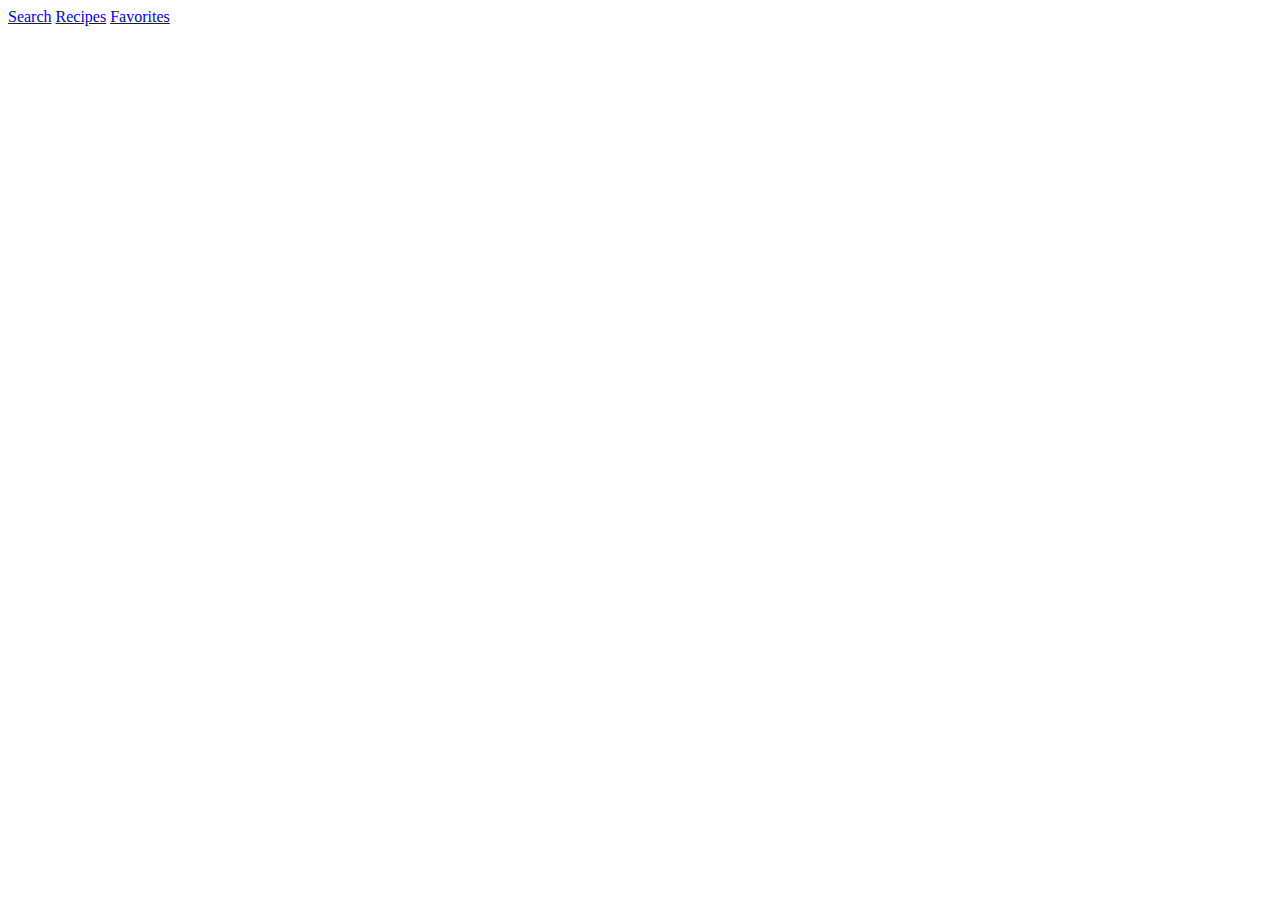
==== index.html @ 7de40a95 "Search works. Results page is grabbing the search and currently prints the recipe name and associate" ====
<!DOCTYPE html>
<html lang="en" ng-app="App">
<head>
    <meta charset="UTF-8">
    <meta name="viewport" content="width=device-width, initial-scale=1.0">
    <meta http-equiv="X-UA-Compatible" content="ie=edge">
    <link rel="stylesheet" href="app/styles/style.css">
    <title>Recipe Project</title>
</head>
<body>

<a href="#!/searchCriteria">Search</a>
<a href="#!/recipeList">Recipes</a>
<a href="#!/favoritesPage">Favorites</a>    

<ng-view></ng-view>


<script src="https://code.angularjs.org/1.6.5/angular.js"></script>
<script src="https://code.angularjs.org/1.6.5/angular-route.js"></script>
<script src="app/app.module.js"></script>
<script src="app/app.config.js"></script>
<script src="app/app.service.js"></script>
<script src="app/components/favorites-page/favoritesPage.component.js"></script>
<script src="app/components/recipe-list/recipeList.component.js"></script>
<script src="app/components/search-criteria/searchCriteria.component.js"></script>
</body>
</html>
---- app/styles/style.css ----
img {
    height: 200px;
    width: 200px;
    background-color: grey;
    display: block;
}
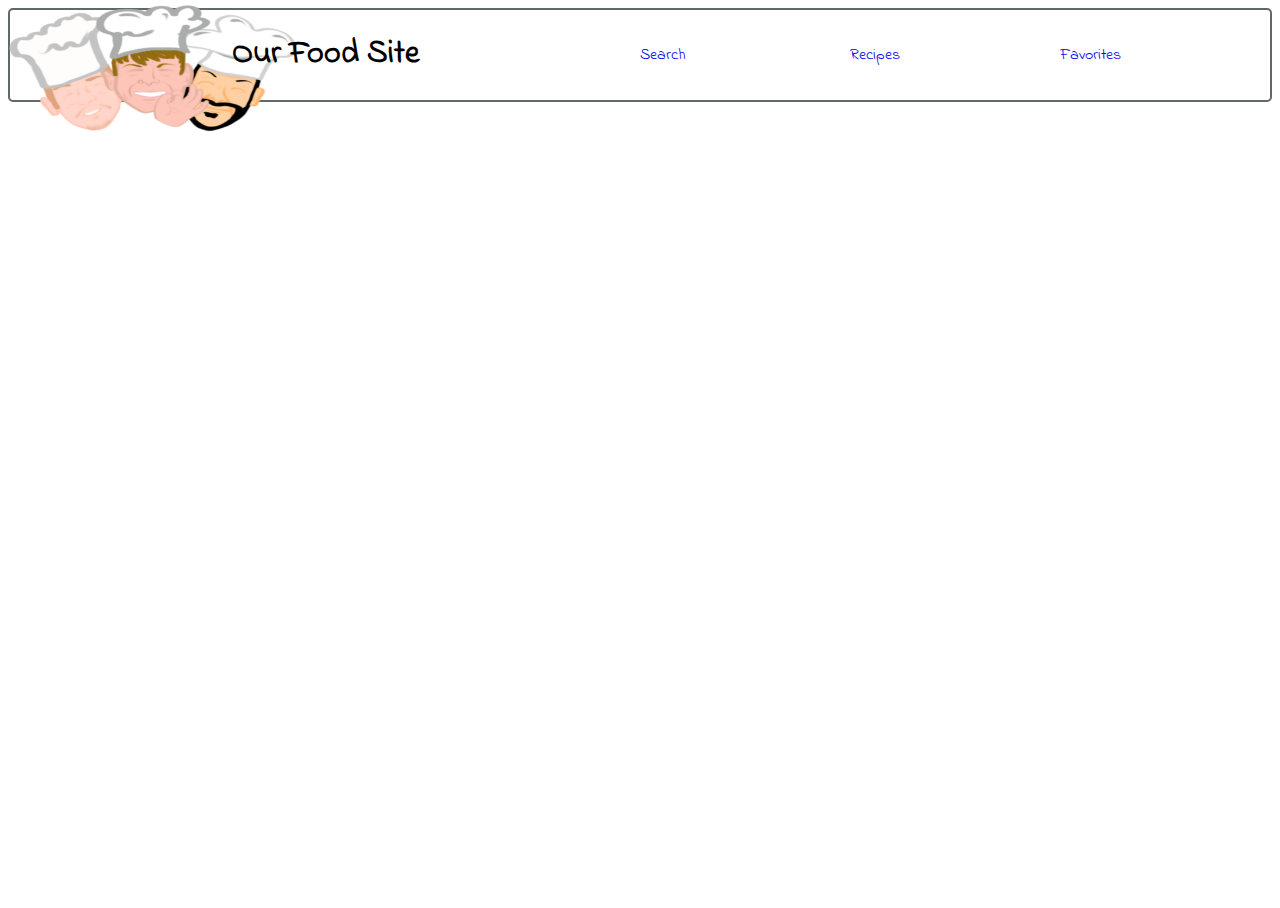
==== commit ea04a3d4: "too many changes to count. But everything works so good man" ====
--- a/index.html
+++ b/index.html
@@ -5,13 +5,23 @@
     <meta name="viewport" content="width=device-width, initial-scale=1.0">
     <meta http-equiv="X-UA-Compatible" content="ie=edge">
     <link rel="stylesheet" href="app/styles/style.css">
+    <link href="https://fonts.googleapis.com/icon?family=Material+Icons"
+      rel="stylesheet">
+      <link href="https://fonts.googleapis.com/css?family=Indie+Flower" rel="stylesheet">
     <title>Recipe Project</title>
 </head>
 <body>
+    
+    <img class="group" src="/app/threeboys.png" alt="">
 
-<a href="#!/searchCriteria">Search</a>
-<a href="#!/recipeList">Recipes</a>
-<a href="#!/favoritesPage">Favorites</a>    
+<nav>
+    <h1 class="navChild header">Our Food Site</h1>
+    <section class="linkwrap">
+        <a class="navChild navLink" href="#!/searchCriteria">Search</a>
+        <a class="navChild navLink" href="#!/recipeList">Recipes</a>
+        <a class="navChild navLink" href="#!/favoritesPage">Favorites</a>
+    </section>
+</nav>
 
 <ng-view></ng-view>
 
--- a/app/styles/style.css
+++ b/app/styles/style.css
@@ -1,6 +1,146 @@
-img {
-    height: 200px;
-    width: 200px;
+html,
+body {
+    height: 100%;
+    font-family: 'Indie Flower', cursive;
+    background-image: url(/app/cuttingboard.png);
+    background-attachment: fixed;
+    background-size: cover;
+    /* background-repeat: repeat-y; */
+}
+
+/* Nav Bar */
+nav {
+
+    display: flex;
+    align-items: center;
+    justify-content: flex-end;
+    background-color: #ffffff;
+    border-radius: 5px;
+    border: 2px solid #5f686b;
+}
+
+.group {
+    height: 300px;
+    width: 300px;
+    position: absolute;
+    top: -75px;
+    left: 5px;
+}
+.linkwrap {
+    display: flex;
+    flex: 1;
+    width: 50%;
+}
+.navLink {
+    flex: 14;
+    text-decoration: none;
+}
+
+.header {
+    flex: 1;
+    text-align: center;
+    z-index: 5;
+}
+
+/* Recipe Cards */
+.container {
+    display: flex;
+    flex-flow: wrap;
+    justify-content: left;
+    margin-left: auto;
+    margin-right: auto;
+}
+
+.recipeCard {
+    border: 3px solid rgb(92, 13, 13);
+    background-color: rgb(255, 224, 224);
+    height: 30%;
+    width: 20%;
+    font-size: 18px;
+    margin: 20px;
+    text-align: center;
+    border-radius: 8px;
+}
+.cook {
+    margin-top: 20px;
+    margin-bottom: 0;
+}
+.cal {
+    margin-top: 0;
+    margin-bottom: 0;
+}
+h2 {
+    height: 48px;
+}
+input {
+    border-radius: 5px;
+}
+select {
+    -webkit-appearance: menulist; 
+}
+
+button {
+    border: transparent;
+    background-color:  rgba(228, 205, 0, 0);;
+    font-weight: bold;
+    margin: 0;
+    padding: 0;
+    text-align: center;
+    outline: none;
+    display: block;
+}
+
+/* Meterial Icon Button */
+.material-icons.md-36 { 
+    font-size: 36px; 
+    width: 36px;
+}
+
+.material-icons {
+    color: rgb(228, 205, 0);
+}
+
+.material-icons:hover{
+    color: rgb(150, 136, 17);
+}
+
+.imgmain {
+    height: 170px;
+    width: 170px;
     background-color: grey;
     display: block;
+    position: relative;
+    top: 14px;
+    bottom: 8px;
+    left: 50%;
+    transform: translateX(-50%);
+}
+
+/* PopUP */
+.itemdetail p {
+    font-size: 18px;
+    margin: 5px;
+}
+
+.itemdetail {
+    height: max-content;
+    width: 0 auto;
+    height: 0 auto;
+    position: fixed;
+    z-index: 5;
+    top: 50%;
+    left: 50%;
+    transform: translate(-50%, -50%);
+    border: 8px solid rgb(92, 13, 13);
+    background-color: rgba(255, 255, 255);
+    display: flex;
+    border-radius: 8px;
+}
+
+.popUpImg {
+    width: 50%;
+}
+
+.popUpTxt {
+    margin: 10px;
 }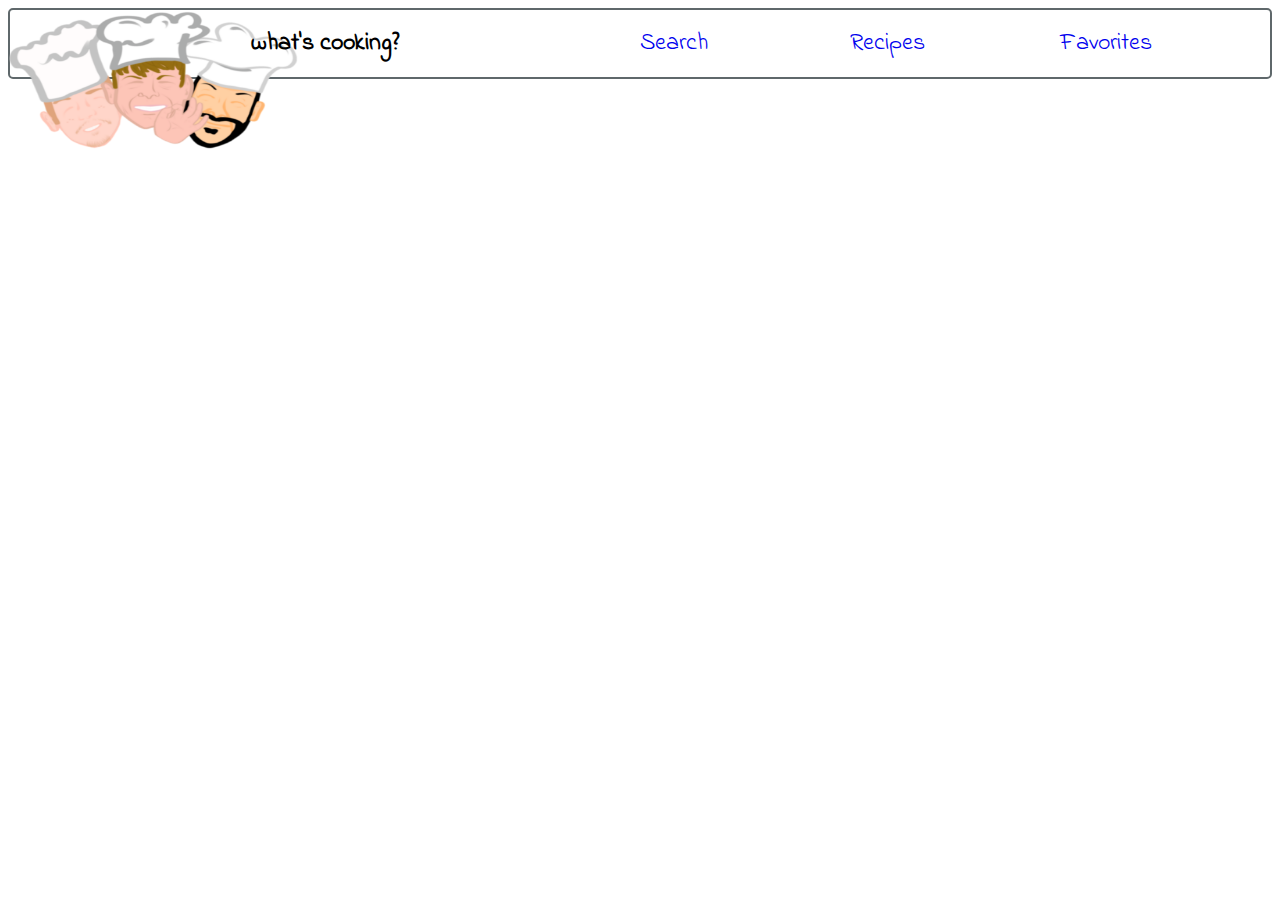
==== commit 23574d6b: "added edits from out QA review session" ====
--- a/index.html
+++ b/index.html
@@ -13,9 +13,8 @@
 <body>
     
     <img class="group" src="/app/threeboys.png" alt="">
-
 <nav>
-    <h1 class="navChild header">Our Food Site</h1>
+    <h1 class="navChild header">what's cooking?</h1>
     <section class="linkwrap">
         <a class="navChild navLink" href="#!/searchCriteria">Search</a>
         <a class="navChild navLink" href="#!/recipeList">Recipes</a>
--- a/app/styles/style.css
+++ b/app/styles/style.css
@@ -10,7 +10,6 @@
 
 /* Nav Bar */
 nav {
-
     display: flex;
     align-items: center;
     justify-content: flex-end;
@@ -20,7 +19,7 @@
 }
 
 .group {
-    height: 300px;
+    height: 325px;
     width: 300px;
     position: absolute;
     top: -75px;
@@ -34,32 +33,71 @@
 .navLink {
     flex: 14;
     text-decoration: none;
+    font-size: 24px;
 }
 
 .header {
     flex: 1;
     text-align: center;
     z-index: 5;
+    font-size: 24px;
 }
-
+a:visited {
+    color: #000000;
+}
+a:hover {
+    text-shadow: 0px 1px grey;
+    color: red;
+}
+search-criteria {
+    position: absolute;
+    left: 50%;
+    top: 50%;
+    transform: translate(-50%, -50%);
+}
+form {
+    padding: 50px;
+    background-color: #FFFFFF;
+    border-radius: 8px;
+    border: solid 3px #5f686b;
+}
 /* Recipe Cards */
 .container {
     display: flex;
     flex-flow: wrap;
     justify-content: left;
+    margin-top: 45px;
     margin-left: auto;
     margin-right: auto;
 }
+.error{
 
+    position: absolute;
+    top: 170px;
+    transform: translateY(-50%);
+
+    text-shadow: 2px 2px white;
+
+    font-size: 50px;
+
+}
+.close{
+    position: relative;
+    left: 90%;
+}
 .recipeCard {
     border: 3px solid rgb(92, 13, 13);
-    background-color: rgb(255, 224, 224);
+    background-color: rgb(248, 248, 248);
     height: 30%;
     width: 20%;
     font-size: 18px;
     margin: 20px;
     text-align: center;
     border-radius: 8px;
+}
+.recipeTitle:hover{
+    color: red;
+    cursor: pointer;
 }
 .cook {
     margin-top: 20px;
@@ -73,7 +111,9 @@
     height: 48px;
 }
 input {
-    border-radius: 5px;
+    /* border-radius: 5px; */
+    border: none;
+    border-bottom: 1px solid rgb(153, 153, 153);
 }
 select {
     -webkit-appearance: menulist; 
@@ -90,18 +130,18 @@
     display: block;
 }
 
-/* Meterial Icon Button */
+/* Material Icon Button */
 .material-icons.md-36 { 
     font-size: 36px; 
     width: 36px;
 }
 
 .material-icons {
-    color: rgb(228, 205, 0);
+    color:  rgb(150, 67, 67);
 }
 
 .material-icons:hover{
-    color: rgb(150, 136, 17);
+    color:#ff0000;
 }
 
 .imgmain {
@@ -114,6 +154,8 @@
     bottom: 8px;
     left: 50%;
     transform: translateX(-50%);
+    border-radius: 8px;
+    cursor: pointer;
 }
 
 /* PopUP */
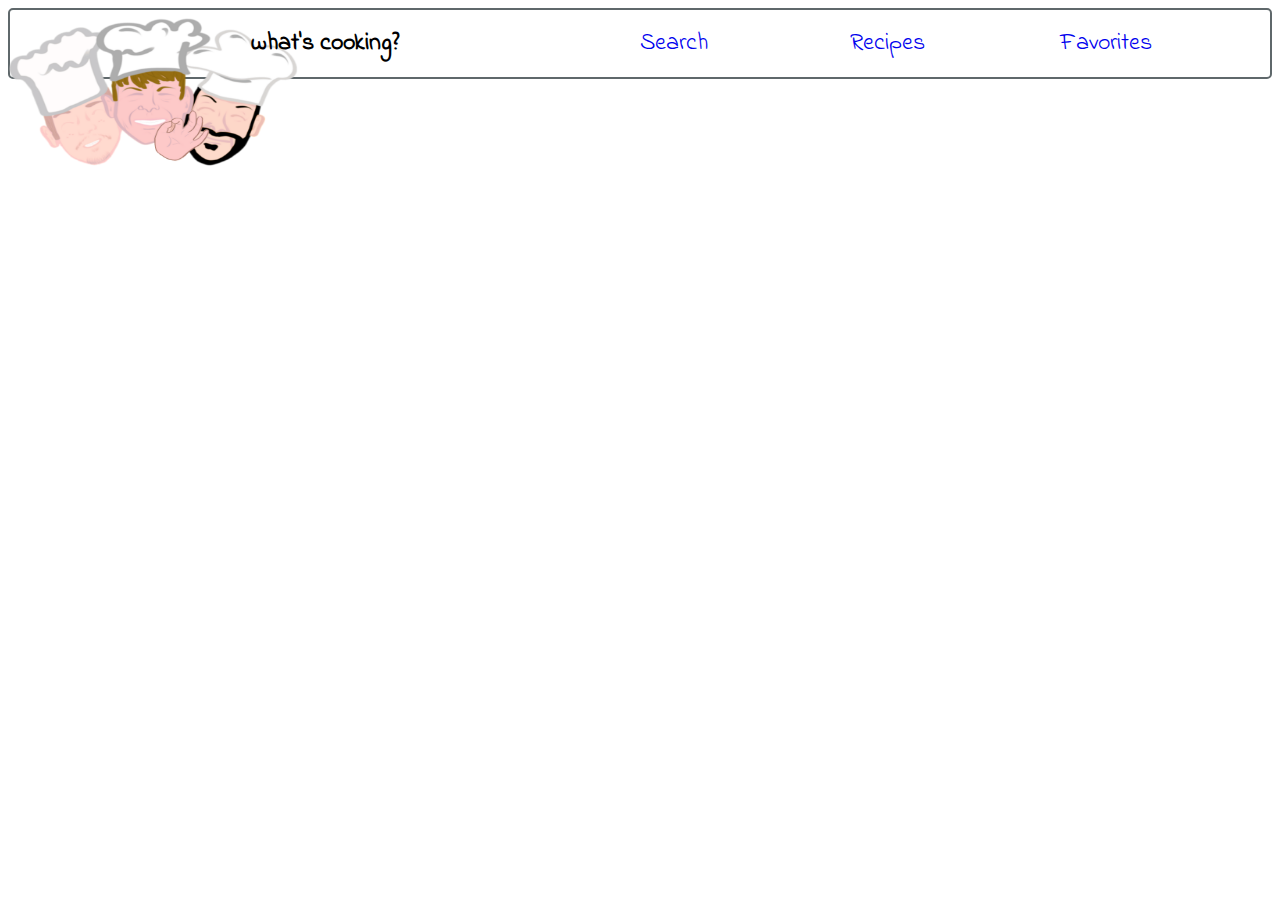
==== commit 58ddea6e: "delete from array when clicking favorite on results page. Icon stays red when in favorite array, rem" ====
--- a/index.html
+++ b/index.html
@@ -12,7 +12,7 @@
 </head>
 <body>
     
-    <img class="group" src="/app/threeboys.png" alt="">
+    <img class="group" src="/app/logorecolored.PNG" alt="">
 <nav>
     <h1 class="navChild header">what's cooking?</h1>
     <section class="linkwrap">
--- a/app/styles/style.css
+++ b/app/styles/style.css
@@ -19,7 +19,7 @@
 }
 
 .group {
-    height: 325px;
+    height: 350px;
     width: 300px;
     position: absolute;
     top: -75px;
@@ -46,7 +46,7 @@
     color: #000000;
 }
 a:hover {
-    text-shadow: 0px 1px grey;
+    text-shadow: 1px 1px rgb(92, 13, 13);
     color: red;
 }
 search-criteria {
@@ -94,6 +94,9 @@
     margin: 20px;
     text-align: center;
     border-radius: 8px;
+}
+.recipeTitle {
+    border-bottom: 2px dashed (150, 67, 67);
 }
 .recipeTitle:hover{
     color: red;
@@ -143,6 +146,9 @@
 .material-icons:hover{
     color:#ff0000;
 }
+.faved {
+    color: #ff0000;
+}
 
 .imgmain {
     height: 170px;
@@ -185,4 +191,8 @@
 
 .popUpTxt {
     margin: 10px;
+}
+.scrollable {
+    height: 100px;
+    overflow-y: scroll;
 }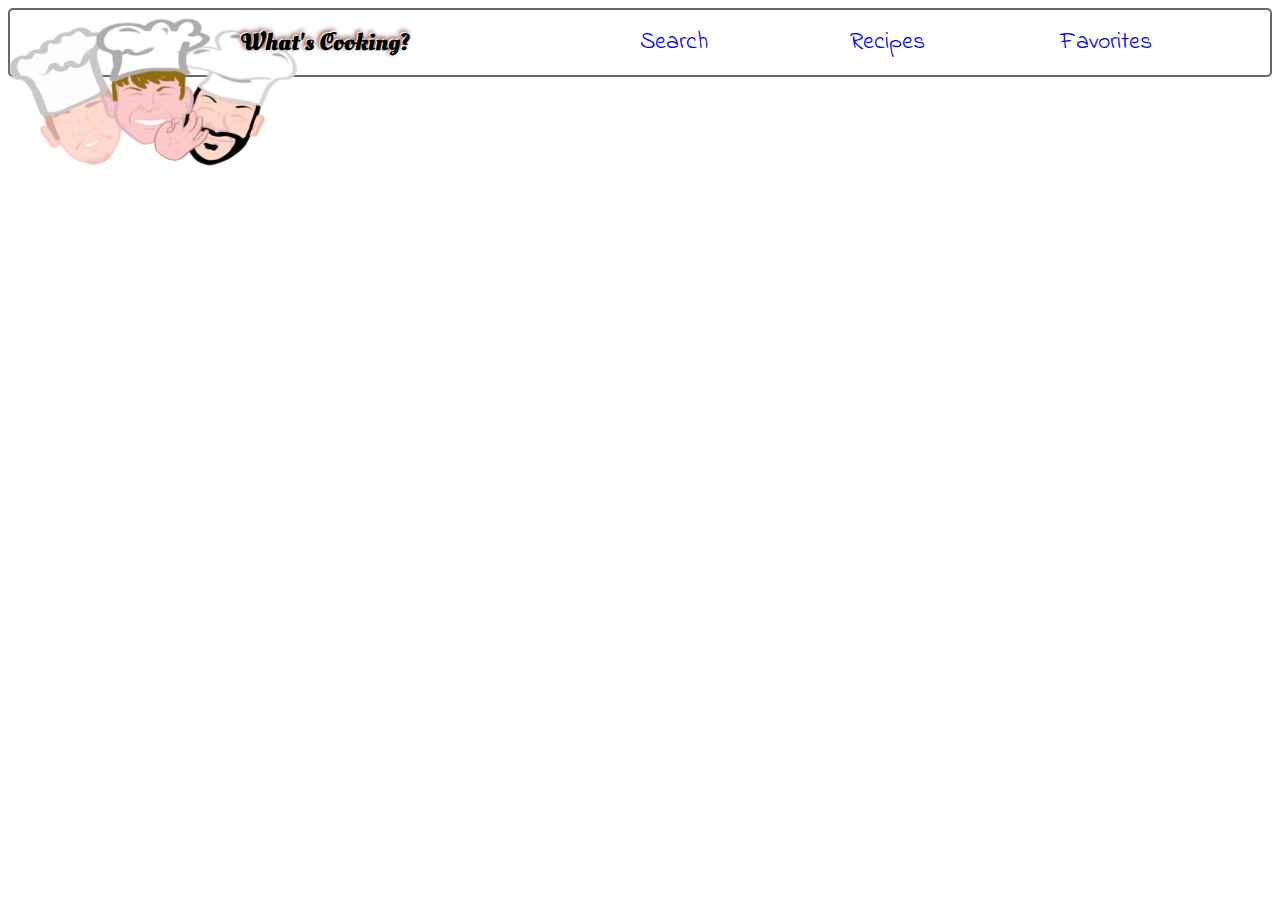
==== commit 85ecde85: "All done" ====
--- a/index.html
+++ b/index.html
@@ -7,31 +7,34 @@
     <link rel="stylesheet" href="app/styles/style.css">
     <link href="https://fonts.googleapis.com/icon?family=Material+Icons"
       rel="stylesheet">
-      <link href="https://fonts.googleapis.com/css?family=Indie+Flower" rel="stylesheet">
-    <title>Recipe Project</title>
+    <link href="https://fonts.googleapis.com/css?family=Indie+Flower|Oleo+Script+Swash+Caps:700" rel="stylesheet">
+    <title>What's Cooking?</title>
 </head>
 <body>
     
-    <img class="group" src="/app/logorecolored.PNG" alt="">
-<nav>
-    <h1 class="navChild header">what's cooking?</h1>
-    <section class="linkwrap">
-        <a class="navChild navLink" href="#!/searchCriteria">Search</a>
-        <a class="navChild navLink" href="#!/recipeList">Recipes</a>
-        <a class="navChild navLink" href="#!/favoritesPage">Favorites</a>
-    </section>
-</nav>
+    <!-- Group picture logo placement -->
+    <img class="logo" src="/app/logorecolored.PNG" alt="">
+    <!-- Navigation Bar -->
+    <nav>
+        <h1 class="navChild header">What's Cooking?</h1>
+        <section class="linkwrap">
+            <a class="navChild navLink" href="#!/searchCriteria">Search</a>
+            <a class="navChild navLink" href="#!/recipeList">Recipes</a>
+            <a class="navChild navLink" href="#!/favoritesPage">Favorites</a>
+        </section>
+    </nav>
 
-<ng-view></ng-view>
+    <ng-view></ng-view>
 
 
-<script src="https://code.angularjs.org/1.6.5/angular.js"></script>
-<script src="https://code.angularjs.org/1.6.5/angular-route.js"></script>
-<script src="app/app.module.js"></script>
-<script src="app/app.config.js"></script>
-<script src="app/app.service.js"></script>
-<script src="app/components/favorites-page/favoritesPage.component.js"></script>
-<script src="app/components/recipe-list/recipeList.component.js"></script>
-<script src="app/components/search-criteria/searchCriteria.component.js"></script>
+    <script src="https://code.angularjs.org/1.6.5/angular.js"></script>
+    <script src="https://code.angularjs.org/1.6.5/angular-route.js"></script>
+    <script src="https://code.angularjs.org/1.6.5/angular-animate.js"></script>
+    <script src="app/app.module.js"></script>
+    <script src="app/app.config.js"></script>
+    <script src="app/app.service.js"></script>
+    <script src="app/components/favorites-page/favoritesPage.component.js"></script>
+    <script src="app/components/recipe-list/recipeList.component.js"></script>
+    <script src="app/components/search-criteria/searchCriteria.component.js"></script>
 </body>
 </html>--- a/app/styles/style.css
+++ b/app/styles/style.css
@@ -5,123 +5,8 @@
     background-image: url(/app/cuttingboard.png);
     background-attachment: fixed;
     background-size: cover;
-    /* background-repeat: repeat-y; */
-}
-
-/* Nav Bar */
-nav {
-    display: flex;
-    align-items: center;
-    justify-content: flex-end;
-    background-color: #ffffff;
-    border-radius: 5px;
-    border: 2px solid #5f686b;
-}
-
-.group {
-    height: 350px;
-    width: 300px;
-    position: absolute;
-    top: -75px;
-    left: 5px;
-}
-.linkwrap {
-    display: flex;
-    flex: 1;
-    width: 50%;
-}
-.navLink {
-    flex: 14;
-    text-decoration: none;
-    font-size: 24px;
-}
-
-.header {
-    flex: 1;
-    text-align: center;
-    z-index: 5;
-    font-size: 24px;
-}
-a:visited {
-    color: #000000;
-}
-a:hover {
-    text-shadow: 1px 1px rgb(92, 13, 13);
-    color: red;
-}
-search-criteria {
-    position: absolute;
-    left: 50%;
-    top: 50%;
-    transform: translate(-50%, -50%);
-}
-form {
-    padding: 50px;
-    background-color: #FFFFFF;
-    border-radius: 8px;
-    border: solid 3px #5f686b;
-}
-/* Recipe Cards */
-.container {
-    display: flex;
-    flex-flow: wrap;
-    justify-content: left;
-    margin-top: 45px;
-    margin-left: auto;
-    margin-right: auto;
-}
-.error{
-
-    position: absolute;
-    top: 170px;
-    transform: translateY(-50%);
-
-    text-shadow: 2px 2px white;
-
-    font-size: 50px;
-
-}
-.close{
-    position: relative;
-    left: 90%;
-}
-.recipeCard {
-    border: 3px solid rgb(92, 13, 13);
-    background-color: rgb(248, 248, 248);
-    height: 30%;
-    width: 20%;
-    font-size: 18px;
-    margin: 20px;
-    text-align: center;
-    border-radius: 8px;
-}
-.recipeTitle {
-    border-bottom: 2px dashed (150, 67, 67);
-}
-.recipeTitle:hover{
-    color: red;
-    cursor: pointer;
-}
-.cook {
-    margin-top: 20px;
-    margin-bottom: 0;
-}
-.cal {
-    margin-top: 0;
-    margin-bottom: 0;
-}
-h2 {
-    height: 48px;
-}
-input {
-    /* border-radius: 5px; */
-    border: none;
-    border-bottom: 1px solid rgb(153, 153, 153);
-}
-select {
-    -webkit-appearance: menulist; 
-}
-
+}
+/* applies to sitewide styling */
 button {
     border: transparent;
     background-color:  rgba(228, 205, 0, 0);;
@@ -132,24 +17,131 @@
     outline: none;
     display: block;
 }
-
-/* Material Icon Button */
-.material-icons.md-36 { 
-    font-size: 36px; 
-    width: 36px;
-}
-
-.material-icons {
-    color:  rgb(150, 67, 67);
-}
-
-.material-icons:hover{
-    color:#ff0000;
-}
-.faved {
-    color: #ff0000;
-}
-
+input {
+    /* border-radius: 5px; */
+    border: none;
+    border-bottom: 1px solid rgb(153, 153, 153);
+}
+select {
+    -webkit-appearance: menulist; 
+}
+/* Styling within static elements outside of the NG View */
+/* ################ Navigation Bar ######################### */
+.logo { 
+    /* logo */
+    height: 350px;
+    width: 300px;
+    position: absolute;
+    top: -75px;
+    left: 5px;
+}
+/* ######## Mouse enter to "smack the logo around" */
+.logo:hover {
+    animation: shake .5s;
+    cursor: grab;
+}
+@keyframes shake {
+    0% { transform: rotate(5deg); }
+    10% { transform: rotate(0deg); }
+    20% { transform: rotate(0deg); }
+    30% { transform: rotate(0deg); }
+    40% { transform: rotate(0deg); }
+    50% { transform: rotate(-5deg); }
+    60% { transform: rotate(0deg); }
+    70% { transform: rotate(0deg); }
+    80% { transform: rotate(0deg); }
+    90% { transform: rotate(0deg); }
+    100% { transform: rotate(5deg); }
+  }
+nav {
+    display: flex;
+    align-items: center;
+    justify-content: flex-end;
+    background-color: #ffffff;
+    border-radius: 5px;
+    border: 2px solid #5f686b;
+}
+.header {
+    font-family:'Oleo Script Swash Caps', cursive;
+    flex: 1;
+    text-align: center;
+    z-index: 5;
+    font-size: 24px;
+    text-shadow: -1px -1px 1px white, -2px -2px 5px rgb(92, 13, 13); 
+}
+.linkwrap {
+    display: flex;
+    flex: 1;
+    width: 50%;
+}
+.navLink {
+    flex: 14;
+    text-decoration: none;
+    font-size: 24px;
+}
+a:visited {
+    color: #000000;
+}
+a:hover {
+    text-shadow: 1px 1px rgb(92, 13, 13);
+    color: red;
+    transition: .5 all;
+}
+/* Styling within NG View - Component Styling */
+search-criteria {
+    position: absolute;
+    left: 50%;
+    top: 50%;
+    transform: translate(-50%, -50%);
+}
+form {
+    padding: 50px;
+    background-color: #FFFFFF;
+    border-radius: 8px;
+    border: solid 3px #5f686b;
+}
+.loadmore {
+    font-family: 'Indie Flower', cursive;
+    font-size: 24px;
+    position: relative;
+    bottom: 0%;
+    left: 50%;
+    transform: translateX(-50%)
+}
+/* ################Recipe Cards################### */
+.error{
+    position: absolute;
+    top: 170px;
+    transform: translateY(-50%);
+    text-shadow: 2px 2px white;
+    font-size: 50px;
+}
+.container {
+    display: flex;
+    flex-flow: wrap;
+    justify-content: space-between;
+    margin-top: 45px;
+    margin-left: auto;
+    margin-right: auto;
+}
+.recipeCard {
+    border: 3px solid rgb(92, 13, 13);
+    background-color: rgb(248, 248, 248);
+    height: 30%;
+    width: 20%;
+    font-size: 18px;
+    margin: 20px;
+    text-align: center;
+    border-radius: 8px;
+}
+.recipeTitle {
+    /* overflow-y: hidden; */
+}
+.recipeTitle:hover{
+    color: red;
+    cursor: pointer;
+    transition: .5 all;
+}
 .imgmain {
     height: 170px;
     width: 170px;
@@ -163,13 +155,39 @@
     border-radius: 8px;
     cursor: pointer;
 }
+h2 {
+    height: 80px;
+}
+.cook {
+    margin-top: 20px;
+    margin-bottom: 0;
+}
+.cal {
+    margin-top: 0;
+    margin-bottom: 0;
+}
+/* Material Icon Button */
+.material-icons.md-36 { 
+    font-size: 36px; 
+    width: 36px;
+}
 
+.material-icons {
+    color:  rgb(150, 67, 67);
+}
+
+.material-icons:hover{
+    color:#ff0000;
+    transition: .5s all;
+}
+.faved {
+    color: #ff0000;
+}
 /* PopUP */
 .itemdetail p {
     font-size: 18px;
     margin: 5px;
 }
-
 .itemdetail {
     height: max-content;
     width: 0 auto;
@@ -184,15 +202,24 @@
     display: flex;
     border-radius: 8px;
 }
-
-.popUpImg {
-    width: 50%;
-}
-
-.popUpTxt {
-    margin: 10px;
-}
 .scrollable {
     height: 100px;
     overflow-y: scroll;
+}
+.close{
+    position: relative;
+    left: 90%;
+}
+.favfilter {
+    background-color: white;
+    border: solid 3px #5f686b;
+    padding: 10px;
+    border-radius: 8px;
+    position: absolute;
+    left: 75%;
+    transform: translate(-50%);
+    top: 12%;
+}
+.favfilter p {
+    display: inline;
 }